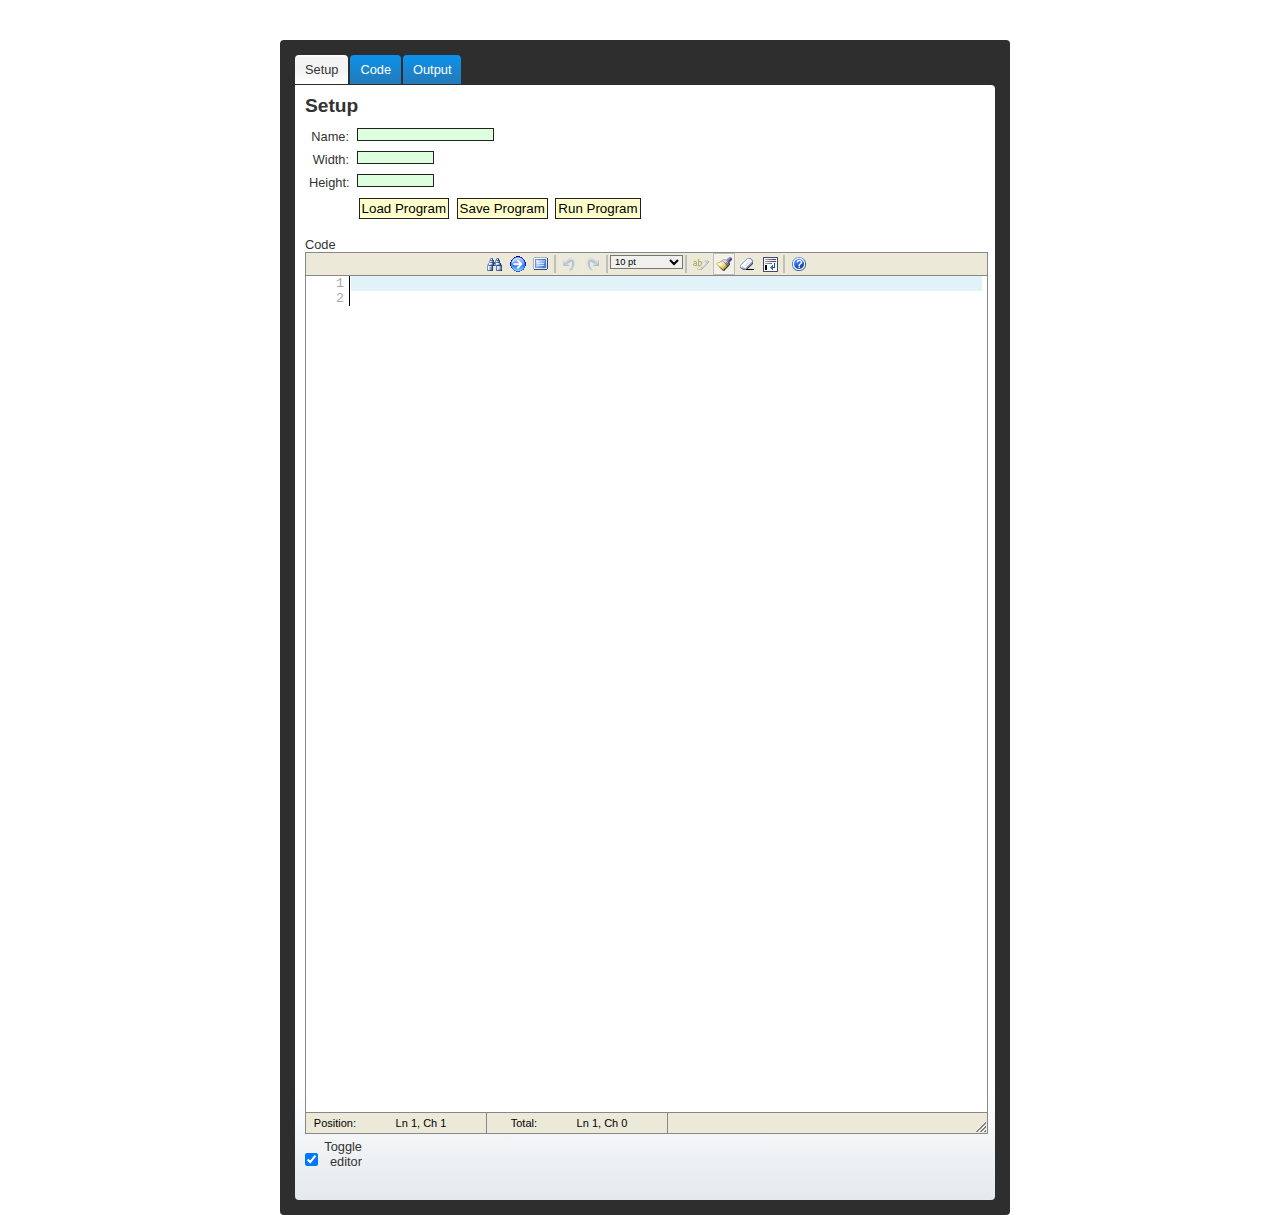
==== index.html @ 2ba283a0 "First commit." ====
<!DOCTYPE html>
<html>
<script language="javascript" type="text/javascript" src="./editarea/edit_area/edit_area_full.js"></script>
<script language="javascript" type="text/javascript">
editAreaLoader.init({
  id : "textCode"   // textarea id
  ,syntax: "js"      // syntax to be uses for highgliting
  ,start_highlight: true    // to display with highlight mode on start-up
});
</script>
<head>
<meta charset="utf-8">
<title>Pure Javascript, HTML 5 &amp; CSS3 Tabs</title>
<link href="style.css" rel="stylesheet" type="text/css">
</head>
<body>
<div id="wrapper">
  <div id="tabContainer">
    <div class="tabs">
      <ul>
        <li id="tabHeader_1">Setup</li>
        <li id="tabHeader_2">Code</li>
        <li id="tabHeader_3">Output</li>
      </ul>
    </div>
    <div class="tabscontent">
      <div class="tabpage" id="tabpage_1">
        <h2>Setup</h2>

        <!-- ============================================================== -->
        <script src="src/setup.js"></script>
        <FORM action="http://www.freegamersjournal.com/WebJS/php/runScript.php"
        method="post" id="formRunCode" target="_blank">
         <P>
         <label for="textName">Name: </label>
         <TEXTAREA class="input" id="textName" name="textName" rows="1" cols="20" value=""></TEXTAREA>
         </P>

         <P>
         <label for="textWidth">Width: </label>
         <TEXTAREA class="input" id="textWidth" name="textWidth" rows="1" cols="10" value="1024"></TEXTAREA>
         </P>

         <P>
         <label for="textHeight">Height: </label>
         <TEXTAREA class="input" id="textHeight" name="textHeight" rows="1" cols="10" value="768"></TEXTAREA>
         </P>

          <label>&nbsp; </label>
          <input class="button" name="loadProgram" onclick="return loadCode();" type="submit" value="Load Program"></input>
          <input class="button" name="saveProgram" onclick="return saveCode();" type="submit" value="Save Program"></input>
          <input class="button" name="runProgram" type="submit" value="Run Program"></input><br><br>

         <P>
         Code<br>
         <TEXTAREA id="textCode" rows="80" cols="111" value=""></TEXTAREA>
         </P>
        </FORM>
        <!-- ============================================================== -->
      </div>
      <div class="tabpage" id="tabpage_2">
        <h2>Code</h2>
        <p>Put code editor here</p>
      </div>
      <div class="tabpage" id="tabpage_3">
        <h2>Output</h2>
        <p>Output window goes here</p>
      </div>
    </div>
  </div>
<script src="tabs.js"></script>
</body>
</html>
---- style.css ----
* {
  margin:0;
  padding:0;
}

body {
  /* background:url(../../images/background.png) top left; */
  font: .8em "Lucida Sans Unicode", "Lucida Grande", sans-serif;
}

h2{ 
  margin-bottom:10px;
}

textarea{
  outline: none;
  resize: none;
  font: .8em "Lucida Sans Unicode", "Lucida Grande", sans-serif;
}

.input {
  border: 1px solid #222;
  background: #dfd;
}

.button{
  border: 1px solid #222;
  background: #ffc;
  margin: 2px;
  padding: 2px;
}

label {
    display: inline-block;
    width: 40px;
    margin: 2px 4px 6px 4px;
    text-align: right;
}

br { clear: left; }

#wrapper{
  width:720px;
  height:700px;
  margin:40px auto 0;
}

#wrapper h1{
  color:#FFF;
  text-align:center;
  margin-bottom:20px;
}

#wrapper a{
  display:block;
  font-size:1.2em;
  padding-top:20px;
  color:#FFF;
  text-decoration:none;
  text-align:center;
}

#tabContainer {
  width:700px;
  padding:15px;
  background-color:#2e2e2e;
  -moz-border-radius: 4px;
  border-radius: 4px; 
}

.tabs{
  height:30px;
}

.tabs > ul{
  font-size: 1em;
  list-style:none;
}

.tabs > ul > li{
  margin:0 2px 0 0;
  padding:7px 10px;
  display:block;
  float:left;
  color:#FFF;
  -webkit-user-select: none;
  -moz-user-select: none;
  user-select: none;
  -moz-border-radius-topleft: 4px;
  -moz-border-radius-topright: 4px;
  -moz-border-radius-bottomright: 0px;
  -moz-border-radius-bottomleft: 0px;
  border-top-left-radius:4px;
  border-top-right-radius: 4px;
  border-bottom-right-radius: 0px;
  border-bottom-left-radius: 0px; 
  background: #C9C9C9; /* old browsers */
  background: -moz-linear-gradient(top, #0C91EC 0%, #257AB6 100%); /* firefox */
  background: -webkit-gradient(linear, left top, left bottom, color-stop(0%,#0C91EC), color-stop(100%,#257AB6)); /* webkit */
}

.tabs > ul > li:hover{
  background: #FFFFFF; /* old browsers */
  background: -moz-linear-gradient(top, #FFFFFF 0%, #F3F3F3 10%, #F3F3F3 50%, #FFFFFF 100%); /* firefox */
  background: -webkit-gradient(linear, left top, left bottom, color-stop(0%,#FFFFFF), color-stop(10%,#F3F3F3), color-stop(50%,#F3F3F3), color-stop(100%,#FFFFFF)); /* webkit */
  cursor:pointer;
  color: #333;
}

.tabs > ul > li.tabActiveHeader{
  background: #FFFFFF; /* old browsers */
  background: -moz-linear-gradient(top, #FFFFFF 0%, #F3F3F3 10%, #F3F3F3 50%, #FFFFFF 100%); /* firefox */
  background: -webkit-gradient(linear, left top, left bottom, color-stop(0%,#FFFFFF), color-stop(10%,#F3F3F3), color-stop(50%,#F3F3F3), color-stop(100%,#FFFFFF)); /* webkit */
  cursor:pointer;
  color: #333;
}

.tabscontent {
  -moz-border-radius-topleft: 0px;
  -moz-border-radius-topright: 4px;
  -moz-border-radius-bottomright: 4px;
  -moz-border-radius-bottomleft: 4px;
  border-top-left-radius: 0px;
  border-top-right-radius: 4px;
  border-bottom-right-radius: 4px;
  border-bottom-left-radius: 4px; 
  padding:10px 10px 25px;
  background: #FFFFFF; /* old browsers */
  background: -moz-linear-gradient(top, #FFFFFF 0%, #FFFFFF 90%, #e4e9ed 100%); /* firefox */
  background: -webkit-gradient(linear, left top, left bottom, color-stop(0%,#FFFFFF), color-stop(90%,#FFFFFF), color-stop(100%,#e4e9ed)); /* webkit */
  margin:0;
  color:#333;
}
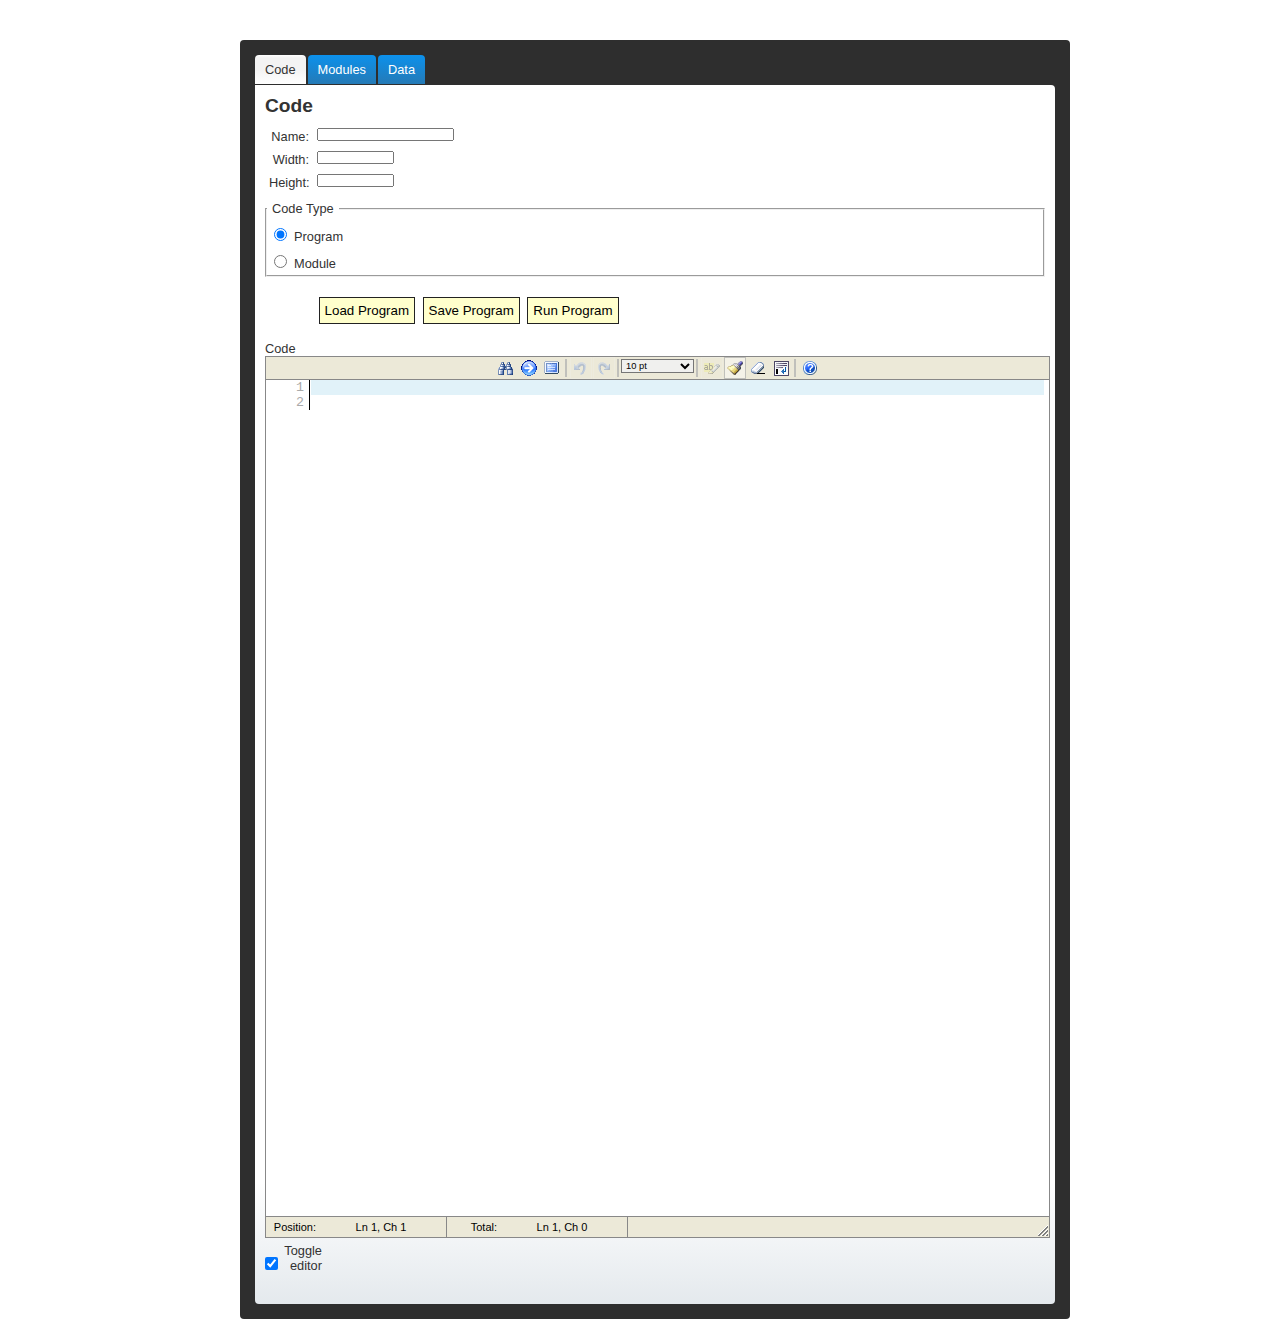
==== commit 3466494b: "Added support for modules." ====
--- a/index.html
+++ b/index.html
@@ -14,18 +14,19 @@
 <link href="style.css" rel="stylesheet" type="text/css">
 </head>
 <body>
+
 <div id="wrapper">
   <div id="tabContainer">
     <div class="tabs">
       <ul>
-        <li id="tabHeader_1">Setup</li>
-        <li id="tabHeader_2">Code</li>
-        <li id="tabHeader_3">Output</li>
+        <li id="tabHeader_1">Code</li>
+        <li id="tabHeader_2">Modules</li>
+        <li id="tabHeader_3">Data</li>
       </ul>
     </div>
     <div class="tabscontent">
       <div class="tabpage" id="tabpage_1">
-        <h2>Setup</h2>
+        <h2>Code</h2>
 
         <!-- ============================================================== -->
         <script src="src/setup.js"></script>
@@ -46,25 +47,46 @@
          <TEXTAREA class="input" id="textHeight" name="textHeight" rows="1" cols="10" value="768"></TEXTAREA>
          </P>
 
+        <fieldset>
+          <legend>Code Type</legend>
+            <input type="radio" class="typeRdo" name="programType" id="radioProgram" value="program" checked="checked"/>Program <br />
+            <input type="radio" class="typeRdo" name="programType" id="radioModule" value="module" />Module<br />
+        </fieldset>
+
           <label>&nbsp; </label>
-          <input class="button" name="loadProgram" onclick="return loadCode();" type="submit" value="Load Program"></input>
-          <input class="button" name="saveProgram" onclick="return saveCode();" type="submit" value="Save Program"></input>
-          <input class="button" name="runProgram" type="submit" value="Run Program"></input><br><br>
+          <input class="lowButton" name="loadProgram" onclick="return loadCode();" type="submit" value="Load Program"></input>
+          <input class="lowButton" name="saveProgram" onclick="return saveCode();" type="submit" value="Save Program"></input>
+          <input class="lowButton" name="runProgram" type="submit" value="Run Program"></input><br><br>
 
          <P>
          Code<br>
-         <TEXTAREA id="textCode" rows="80" cols="111" value=""></TEXTAREA>
+         <TEXTAREA id="textCode" rows="80" cols="128" value=""></TEXTAREA>
          </P>
         </FORM>
         <!-- ============================================================== -->
       </div>
       <div class="tabpage" id="tabpage_2">
-        <h2>Code</h2>
-        <p>Put code editor here</p>
+        <h2>Modules</h2>
+
+        <!-- ============================================================== -->
+        <p>Select and Order Modules</p>
+
+        <fieldset>
+          <legend>Include Modules</legend>
+            <input type="checkbox" class="moduleChk" id="checkGraphics" value="classStructure" checked="checked" />classStructure<br />
+            <input type="checkbox" class="moduleChk" id="checkClasses" value="canvasGraphics" checked="checked" />canvasGraphics<br />
+        </fieldset>
+        <!-- ============================================================== -->
       </div>
       <div class="tabpage" id="tabpage_3">
-        <h2>Output</h2>
-        <p>Output window goes here</p>
+        <h2>Data</h2>
+
+        <!-- ============================================================== -->
+          <div id="wrapper">
+            <iframe src="http://freegamersjournal.com/svg-edit-2.6/svg-editor.html" width="750" height="600"/>
+            <!-- <iframe src="src/script.html" marginheight="8" marginwidth="8" frameborder="0"></iframe> -->
+          </div>
+        <!-- ============================================================== -->
       </div>
     </div>
   </div>
--- a/style.css
+++ b/style.css
@@ -18,16 +18,8 @@
   font: .8em "Lucida Sans Unicode", "Lucida Grande", sans-serif;
 }
 
-.input {
-  border: 1px solid #222;
-  background: #dfd;
-}
-
-.button{
-  border: 1px solid #222;
-  background: #ffc;
-  margin: 2px;
-  padding: 2px;
+legend{
+  padding: 5px;
 }
 
 label {
@@ -39,8 +31,32 @@
 
 br { clear: left; }
 
+input.moduleChk {
+    display: inline-block;
+    margin:7px;
+}
+
+input.typeRdo {
+    display: inline-block;
+    margin:7px;
+}
+
+.button{
+  border: 1px solid #222;
+  background: #ffc;
+  margin: 2px;
+  padding: 2px;
+}
+
+.lowButton{
+  border: 1px solid #222;
+  background: #ffc;
+  margin: 20px 2px 2px 2px;
+  padding: 5px;
+}
+
 #wrapper{
-  width:720px;
+  width:800px;
   height:700px;
   margin:40px auto 0;
 }
@@ -61,7 +77,7 @@
 }
 
 #tabContainer {
-  width:700px;
+  width:800px;
   padding:15px;
   background-color:#2e2e2e;
   -moz-border-radius: 4px;
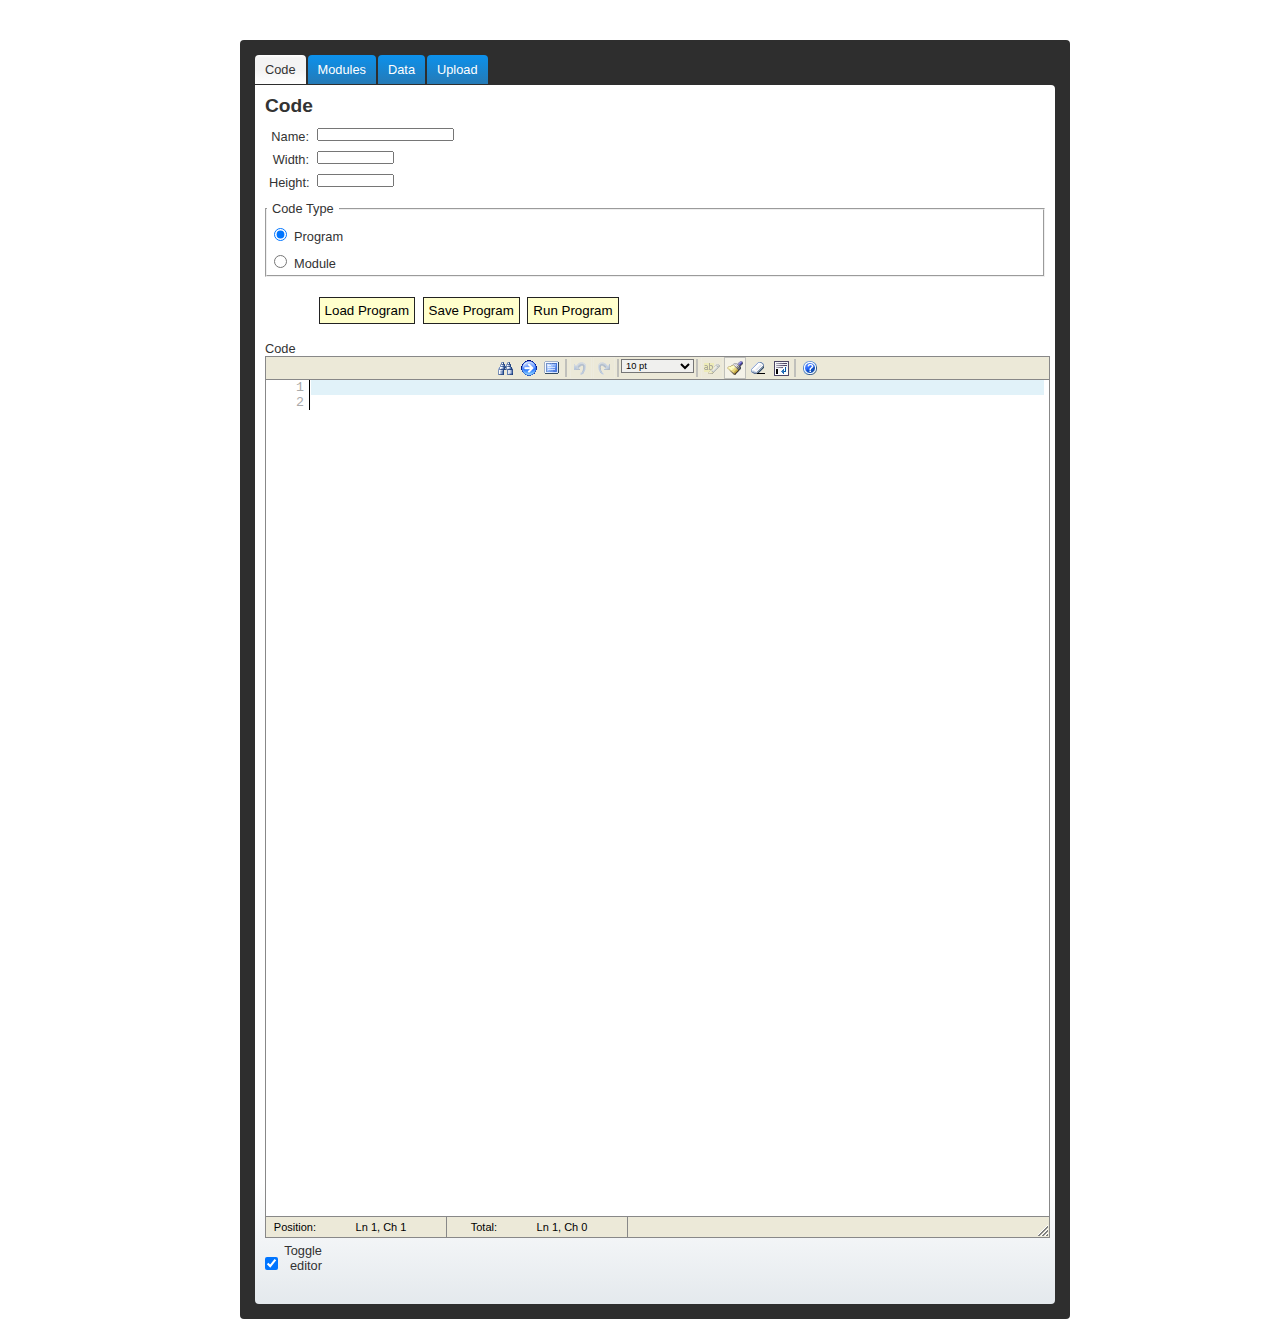
==== commit 2a329a4f: "Added drag-n-drop support for images, sounds, and text data." ====
--- a/index.html
+++ b/index.html
@@ -10,10 +10,15 @@
 </script>
 <head>
 <meta charset="utf-8">
-<title>Pure Javascript, HTML 5 &amp; CSS3 Tabs</title>
+<title>WebJS</title>
 <link href="style.css" rel="stylesheet" type="text/css">
 </head>
 <body>
+
+<script src="src/setup.js"></script>
+<script>
+document.addEventListener("DOMContentLoaded", Init);
+</script>
 
 <div id="wrapper">
   <div id="tabContainer">
@@ -22,6 +27,7 @@
         <li id="tabHeader_1">Code</li>
         <li id="tabHeader_2">Modules</li>
         <li id="tabHeader_3">Data</li>
+        <li id="tabHeader_4">Upload</li>
       </ul>
     </div>
     <div class="tabscontent">
@@ -29,7 +35,6 @@
         <h2>Code</h2>
 
         <!-- ============================================================== -->
-        <script src="src/setup.js"></script>
         <FORM action="http://www.freegamersjournal.com/WebJS/php/runScript.php"
         method="post" id="formRunCode" target="_blank">
          <P>
@@ -71,11 +76,8 @@
         <!-- ============================================================== -->
         <p>Select and Order Modules</p>
 
-        <fieldset>
-          <legend>Include Modules</legend>
-            <input type="checkbox" class="moduleChk" id="checkGraphics" value="classStructure" checked="checked" />classStructure<br />
-            <input type="checkbox" class="moduleChk" id="checkClasses" value="canvasGraphics" checked="checked" />canvasGraphics<br />
-        </fieldset>
+        <fieldset name="fieldsetModules">
+          <legend>Include Modules</legend></legend>
         <!-- ============================================================== -->
       </div>
       <div class="tabpage" id="tabpage_3">
@@ -88,6 +90,34 @@
           </div>
         <!-- ============================================================== -->
       </div>
+      <div class="tabpage" id="tabpage_4">
+        <h2>Upload</h2>
+
+        <!-- ============================================================== -->
+          <div id="wrapper">
+            <form id="upload" action="php/upload.php" method="POST" enctype="multipart/form-data">
+            <fieldset>
+              <legend>HTML File Upload</legend>
+              <input type="hidden" id="MAX_FILE_SIZE" name="MAX_FILE_SIZE" value="300000" />
+              <div>
+                <label for="fileselect">Files to upload:</label>
+                <input class="lowButton" type="file" id="fileselect" name="fileselect[]" multiple="multiple" />
+                <div id="filedrag">or drop files here</div>
+              </div>
+              <div id="submitbutton">
+                <button class="lowButton" type="submit">Upload Files</button>
+              </div>
+            </fieldset>
+            </form>
+            <div id="progress">
+              <p>Progress</p>
+            </div>
+            <div id="messages">
+              <p>Status Messages</p>
+            </div>
+          </div>
+        <!-- ============================================================== -->
+      </div>
     </div>
   </div>
 <script src="tabs.js"></script>
--- a/style.css
+++ b/style.css
@@ -55,6 +55,26 @@
   padding: 5px;
 }
 
+#progress p.success
+{
+  background: #0c0 none 0 0 no-repeat;
+}
+
+#progress p.failed
+{
+  background: #c00 none 0 0 no-repeat;
+}
+
+#progress p
+{
+  display: block;
+  width: 240px;
+  padding: 2px 5px;
+  margin: 2px 0;
+  border: 1px inset #446;
+  border-radius: 5px;
+}
+
 #wrapper{
   width:800px;
   height:700px;
@@ -82,6 +102,27 @@
   background-color:#2e2e2e;
   -moz-border-radius: 4px;
   border-radius: 4px; 
+}
+
+#filedrag
+{
+  display: none;
+  font-weight: bold;
+  text-align: center;
+  padding: 1em 0;
+  margin: 1em 0;
+  color: #555;
+  border: 2px dashed #555;
+  border-radius: 7px;
+  cursor: default;
+}
+
+#filedrag.hover
+{
+  color: #f00;
+  border-color: #f00;
+  border-style: solid;
+  box-shadow: inset 0 3px 4px #888;
 }
 
 .tabs{
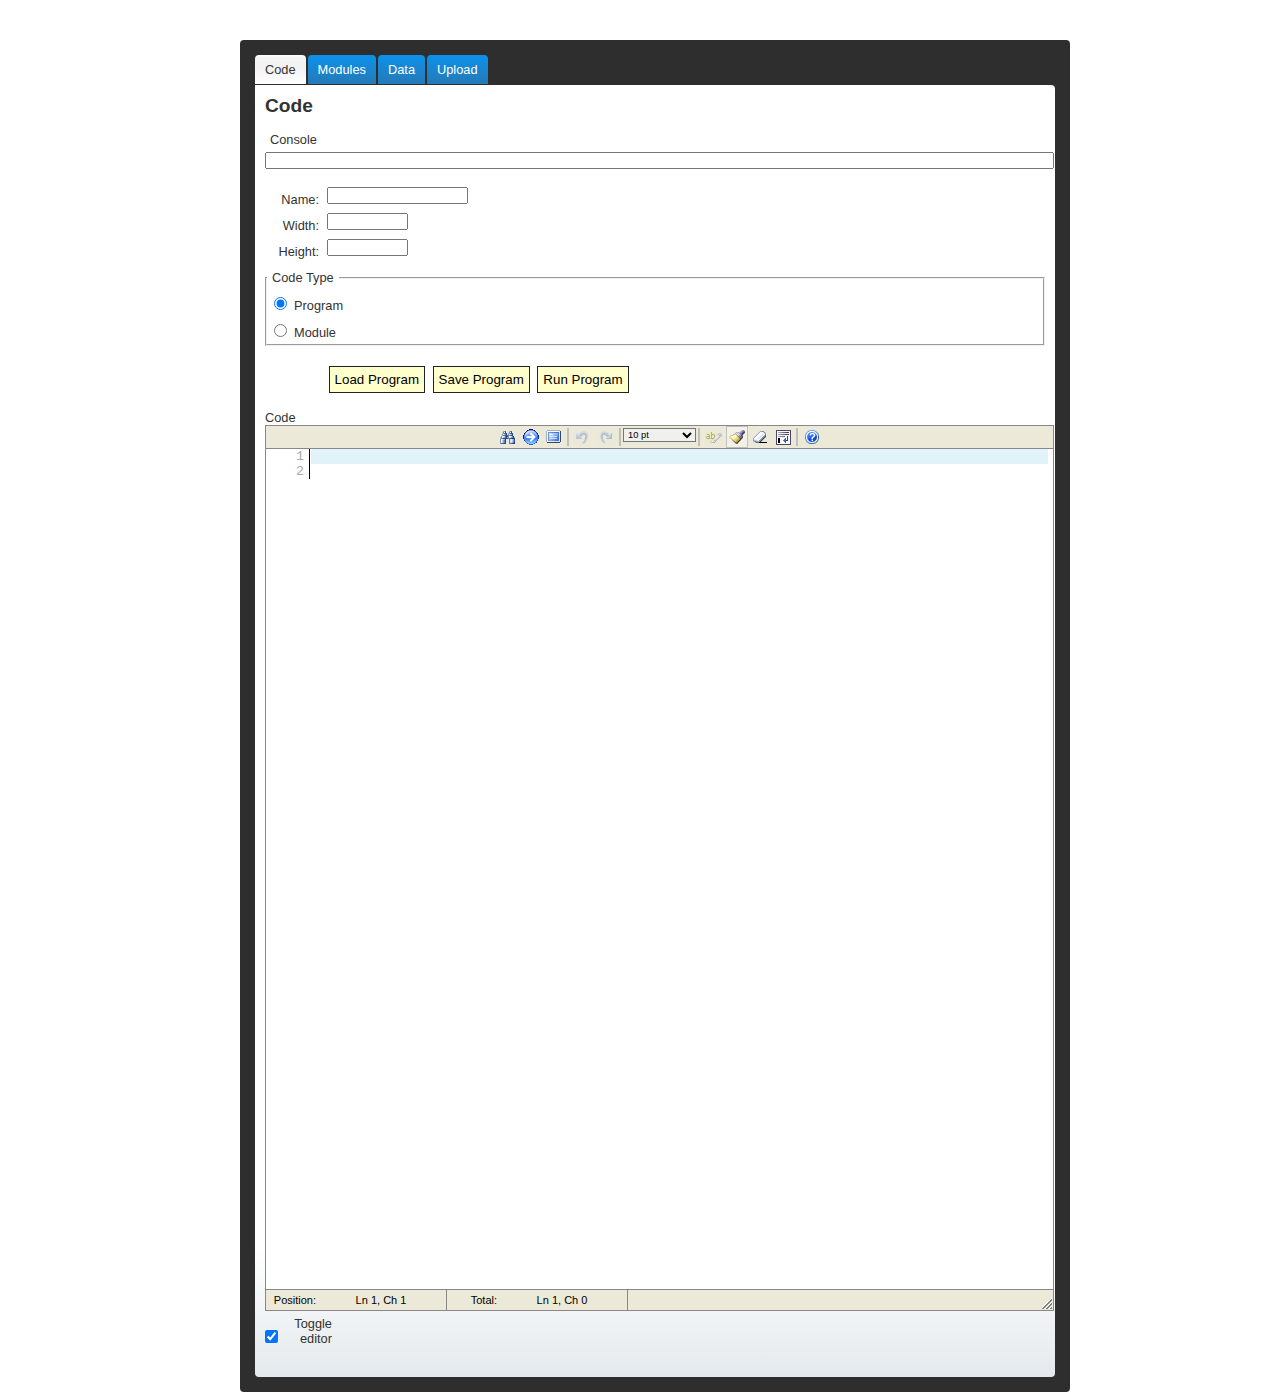
==== commit 5b274b1c: "Editor improvements." ====
--- a/index.html
+++ b/index.html
@@ -35,11 +35,15 @@
         <h2>Code</h2>
 
         <!-- ============================================================== -->
+        <legend>Console</legend>
+        <TEXTAREA class="input" onkeydown="return parseCommand(1);" id="textConsole1" name="textConsole1" rows="1" cols="128" value=""></TEXTAREA>
+        <br><br>
+
         <FORM action="http://www.freegamersjournal.com/WebJS/php/runScript.php"
         method="post" id="formRunCode" target="_blank">
          <P>
          <label for="textName">Name: </label>
-         <TEXTAREA class="input" id="textName" name="textName" rows="1" cols="20" value=""></TEXTAREA>
+         <TEXTAREA class="input" id="textName" name="textName" onkeydown="return activateSafeSave();" rows="1" cols="20" value=""></TEXTAREA>
          </P>
 
          <P>
@@ -74,7 +78,9 @@
         <h2>Modules</h2>
 
         <!-- ============================================================== -->
-        <p>Select and Order Modules</p>
+        <legend>Console</legend>
+        <TEXTAREA class="input" onkeydown="return parseCommand(2);" id="textConsole2" name="textConsole2" rows="1" cols="128" value=""></TEXTAREA>
+        <br><br>
 
         <fieldset name="fieldsetModules">
           <legend>Include Modules</legend></legend>
@@ -84,6 +90,10 @@
         <h2>Data</h2>
 
         <!-- ============================================================== -->
+        <legend>Console</legend>
+        <TEXTAREA class="input" onkeydown="return parseCommand(3);" id="textConsole3" name="textConsole3" rows="1" cols="128" value=""></TEXTAREA>
+        <br><br>
+
           <div id="wrapper">
             <iframe src="http://freegamersjournal.com/svg-edit-2.6/svg-editor.html" width="750" height="600"/>
             <!-- <iframe src="src/script.html" marginheight="8" marginwidth="8" frameborder="0"></iframe> -->
--- a/style.css
+++ b/style.css
@@ -15,6 +15,7 @@
 textarea{
   outline: none;
   resize: none;
+  padding: 2px;
   font: .8em "Lucida Sans Unicode", "Lucida Grande", sans-serif;
 }
 
@@ -24,7 +25,7 @@
 
 label {
     display: inline-block;
-    width: 40px;
+    width: 50px;
     margin: 2px 4px 6px 4px;
     text-align: right;
 }
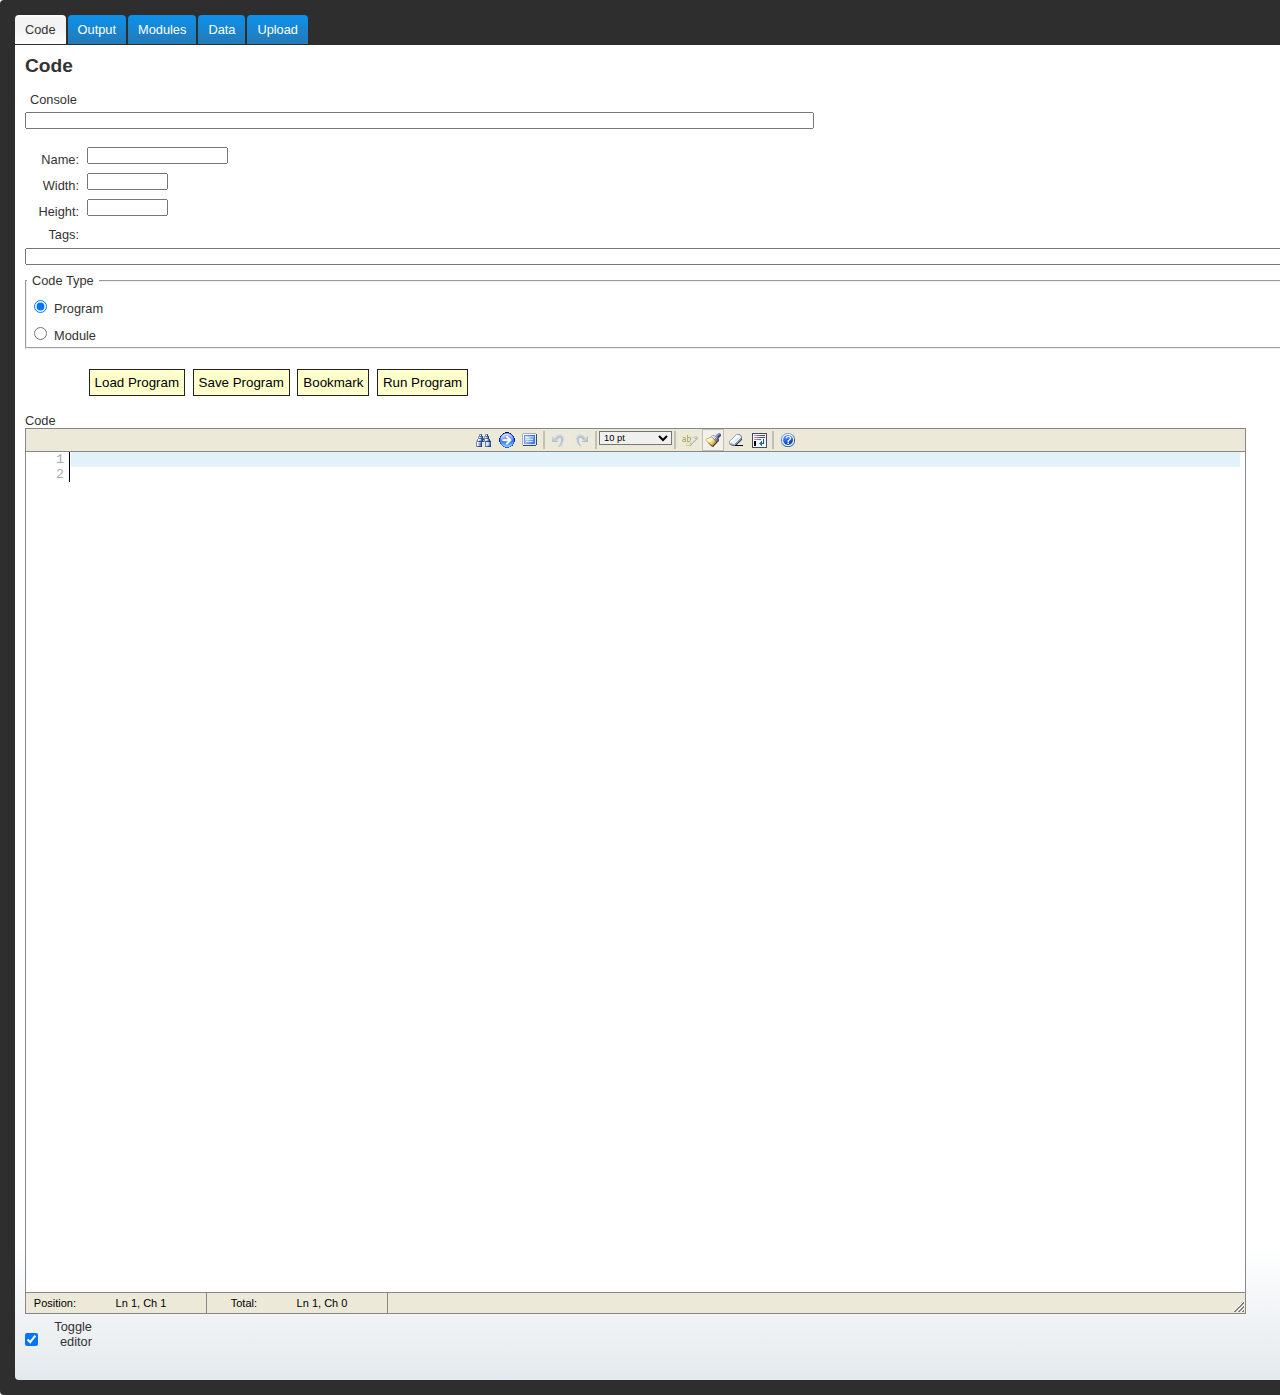
==== commit 8989c7a4: "Added bookmarks." ====
--- a/index.html
+++ b/index.html
@@ -5,6 +5,7 @@
 editAreaLoader.init({
   id : "textCode"   // textarea id
   ,syntax: "js"      // syntax to be uses for highgliting
+  ,allow_resize: "x"
   ,start_highlight: true    // to display with highlight mode on start-up
 });
 </script>
@@ -25,9 +26,10 @@
     <div class="tabs">
       <ul>
         <li id="tabHeader_1">Code</li>
-        <li id="tabHeader_2">Modules</li>
-        <li id="tabHeader_3">Data</li>
-        <li id="tabHeader_4">Upload</li>
+        <li id="tabHeader_2">Output</li>
+        <li id="tabHeader_3">Modules</li>
+        <li id="tabHeader_4">Data</li>
+        <li id="tabHeader_5">Upload</li>
       </ul>
     </div>
     <div class="tabscontent">
@@ -36,11 +38,11 @@
 
         <!-- ============================================================== -->
         <legend>Console</legend>
-        <TEXTAREA class="input" onkeydown="return parseCommand(1);" id="textConsole1" name="textConsole1" rows="1" cols="128" value=""></TEXTAREA>
+        <TEXTAREA class="input" onkeydown="return parseCommand(1, event);" id="textConsole1" name="textConsole1" rows="1" cols="128" value=""></TEXTAREA>
         <br><br>
 
         <FORM action="http://www.freegamersjournal.com/WebJS/php/runScript.php"
-        method="post" id="formRunCode" target="_blank">
+        method="post" id="formRunCode" target="output_iframe">
          <P>
          <label for="textName">Name: </label>
          <TEXTAREA class="input" id="textName" name="textName" onkeydown="return activateSafeSave();" rows="1" cols="20" value=""></TEXTAREA>
@@ -56,6 +58,11 @@
          <TEXTAREA class="input" id="textHeight" name="textHeight" rows="1" cols="10" value="768"></TEXTAREA>
          </P>
 
+         <P>
+         <label for="textTags">Tags: </label>
+         <TEXTAREA class="input" id="textTags" name="textTags" rows="1" cols="255" value="768"></TEXTAREA>
+         </P>
+
         <fieldset>
           <legend>Code Type</legend>
             <input type="radio" class="typeRdo" name="programType" id="radioProgram" value="program" checked="checked"/>Program <br />
@@ -65,42 +72,54 @@
           <label>&nbsp; </label>
           <input class="lowButton" name="loadProgram" onclick="return loadCode();" type="submit" value="Load Program"></input>
           <input class="lowButton" name="saveProgram" onclick="return saveCode();" type="submit" value="Save Program"></input>
-          <input class="lowButton" name="runProgram" type="submit" value="Run Program"></input><br><br>
+          <input class="lowButton" name="bookmarkProgram" onclick="return bookmarkCode();" type="submit" value="Bookmark"></input>
+          <input class="lowButton" name="runProgram" onclick="return runCode();" type="submit" value="Run Program"></input><br><br>
 
          <P>
          Code<br>
-         <TEXTAREA id="textCode" rows="80" cols="128" value=""></TEXTAREA>
+         <TEXTAREA id="textCode" rows="80" cols="200" value=""></TEXTAREA>
          </P>
         </FORM>
         <!-- ============================================================== -->
       </div>
-      <div class="tabpage" id="tabpage_2">
+      <div class="tabpage" id="tabpage_2" width="100%">
+        <h2 align="center">Output</h2>
+
+        <!-- ============================================================== -->
+        <legend>Console</legend>
+        <TEXTAREA class="input" onkeydown="return parseCommand(2, event);" id="textConsole2" name="textConsole2" rows="1" cols="128" value=""></TEXTAREA>
+        <br>
+        <iframe align="middle" id="output_iframe" src="php/runScript.php" style="width:1200px; height:800px"></iframe>
+        
+        <!-- ============================================================== -->
+      </div>
+      <div class="tabpage" id="tabpage_3">
         <h2>Modules</h2>
 
         <!-- ============================================================== -->
         <legend>Console</legend>
-        <TEXTAREA class="input" onkeydown="return parseCommand(2);" id="textConsole2" name="textConsole2" rows="1" cols="128" value=""></TEXTAREA>
+        <TEXTAREA class="input" onkeydown="return parseCommand(3, event);" id="textConsole3" name="textConsole3" rows="1" cols="128" value=""></TEXTAREA>
         <br><br>
 
         <fieldset name="fieldsetModules">
           <legend>Include Modules</legend></legend>
         <!-- ============================================================== -->
       </div>
-      <div class="tabpage" id="tabpage_3">
+      <div class="tabpage" id="tabpage_4">
         <h2>Data</h2>
 
         <!-- ============================================================== -->
         <legend>Console</legend>
-        <TEXTAREA class="input" onkeydown="return parseCommand(3);" id="textConsole3" name="textConsole3" rows="1" cols="128" value=""></TEXTAREA>
+        <TEXTAREA class="input" onkeydown="return parseCommand(4, event);" id="textConsole4" name="textConsole4" rows="1" cols="128" value=""></TEXTAREA>
         <br><br>
 
           <div id="wrapper">
-            <iframe src="http://freegamersjournal.com/svg-edit-2.6/svg-editor.html" width="750" height="600"/>
+            <iframe src="http://freegamersjournal.com/svg-edit-2.6/svg-editor.html" width="1200" height="900"/>
             <!-- <iframe src="src/script.html" marginheight="8" marginwidth="8" frameborder="0"></iframe> -->
           </div>
         <!-- ============================================================== -->
       </div>
-      <div class="tabpage" id="tabpage_4">
+      <div class="tabpage" id="tabpage_5">
         <h2>Upload</h2>
 
         <!-- ============================================================== -->
--- a/style.css
+++ b/style.css
@@ -77,9 +77,9 @@
 }
 
 #wrapper{
-  width:800px;
-  height:700px;
-  margin:40px auto 0;
+  width:1600px;
+  height:1200px;
+  align:center;
 }
 
 #wrapper h1{
@@ -98,7 +98,7 @@
 }
 
 #tabContainer {
-  width:800px;
+  width:1300px;
   padding:15px;
   background-color:#2e2e2e;
   -moz-border-radius: 4px;
